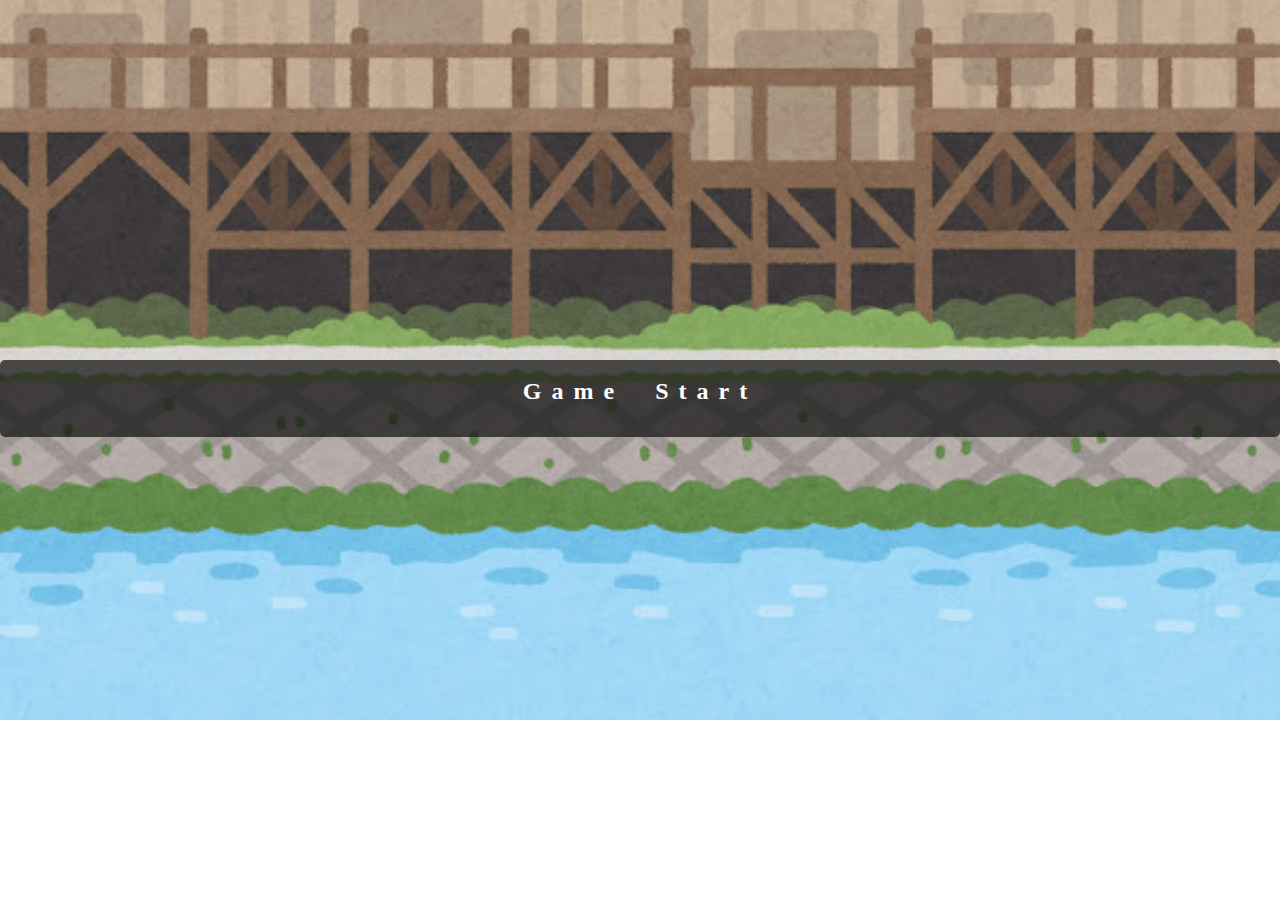
==== index.html @ 589ac058 "add game menu" ====
<!DOCTYPE html>
<html lang="en">
  <head>
    <meta charset="UTF-8" />
    <meta
      name="viewport"
      content="width=device-width, initial-scale=1.0, maximum-scale=1.0, user-scalable=0"
    />
    <meta http-equiv="X-UA-Compatible" content="ie=edge" />
    <title>JOJO Game</title>
    <link
      href="https://cdn.jsdelivr.net/npm/bootstrap@5.0.2/dist/css/bootstrap.min.css"
      rel="stylesheet"
      integrity="sha384-EVSTQN3/azprG1Anm3QDgpJLIm9Nao0Yz1ztcQTwFspd3yD65VohhpuuCOmLASjC"
      crossorigin="anonymous"
    />
    <link href="index.css" rel="stylesheet" />
  </head>

  <body onload="mainMenu()">
    <script
      src="https://cdnjs.cloudflare.com/ajax/libs/gsap/3.11.1/gsap.min.js"
      integrity="sha512-Mf/xUqfWvDIr+1B6zfnIDIiG7XHzyP/guXUWgV6PgaQoIFeXkJQR5XWh9fqAiCiRCpemabt3naV4jhDWVnuYDQ=="
      crossorigin="anonymous"
      referrerpolicy="no-referrer"
    ></script>
    <script
      src="https://cdn.jsdelivr.net/npm/@popperjs/core@2.9.2/dist/umd/popper.min.js"
      integrity="sha384-IQsoLXl5PILFhosVNubq5LC7Qb9DXgDA9i+tQ8Zj3iwWAwPtgFTxbJ8NT4GN1R8p"
      crossorigin="anonymous"
    ></script>
    <script
      src="https://cdn.jsdelivr.net/npm/bootstrap@5.0.2/dist/js/bootstrap.min.js"
      integrity="sha384-cVKIPhGWiC2Al4u+LWgxfKTRIcfu0JTxR+EQDz/bgldoEyl4H0zUF0QKbrJ0EcQF"
      crossorigin="anonymous"
    ></script>
    <script src="http://code.jquery.com/jquery-3.1.1.min.js"></script>

    <div id="menu">
      <div id="main">
        <a href="javascript:void(0)" class="button play">Game Start</a>
      </div>
    </div>
    <div class="canvas-wrap">
      <canvas class="cover-fit" id="myCanvas"></canvas>
    </div>
    <div id="game-over">
      <h2>You ran <span id="score"></span> meters!</h2>
      <a href="javascript:void(0)" class="button restart">Try again?</a>
    </div>
    <script>
      var myGamePiece;
      var myBackground;

      var gamecanvas = document.getElementById("myCanvas");
      // var bgwidth = gamecanvas.width;
      // var bgheight = gamecanvas.height;
      var dios = [];
      var sec = 30;
      var liveStars = [];
      var whratio = 16 / 9;
      var scaleratio = 1;
      var screenWidth = window.innerWidth;
      var screenHeight = window.innerHeight;
      var gamecanvasWidth = screenWidth;
      var gamecanvasHeight = screenHeight;
      var shift = 0;

      if (screenHeight > screenWidth) {
        gamecanvasHeight = screenWidth * (1 / whratio);
      } else {
        gamecanvasWidth = screenHeight * whratio;
      }
      if (gamecanvasWidth < screenWidth) {
        shift = screenWidth / 2 - gamecanvasWidth / 2;
      } else if (gamecanvasWidth > screenWidth) {
        gamecanvasWidth = screenWidth;
        gamecanvasHeight = screenWidth * (1 / whratio);
      }
      function startGame() {
        myGamePieceCheng = new component(
          75,
          75,
          "img/CH_cheng.png",
          gamecanvasWidth / 2,
          gamecanvasHeight - 100,
          "image",
          5,
          0
        );

        myBackground = new component(
          gamecanvasWidth,
          gamecanvasHeight,
          "img/bg.jpg",
          shift,
          0,
          "image",
          0,
          0
        );

        myGameTimer = new component(
          "35px",
          "Comic Sans MS",
          "red",
          shift,
          30,
          "text",
          0,
          0
        );

        myGameStar1 = new component(
          25,
          25,
          "img/icon_s.png",
          shift + 50,
          0,
          "image",
          0,
          0
        );
        liveStars.push(myGameStar1);
        myGameStar2 = new component(
          25,
          25,
          "img/icon_s.png",
          shift + 75,
          0,
          "image",
          0,
          0
        );
        liveStars.push(myGameStar2);
        myGameStar3 = new component(
          25,
          25,
          "img/icon_s.png",
          shift + 100,
          0,
          "image",
          0,
          0
        );
        liveStars.push(myGameStar3);

        myGameArea.start();
      }

      var myGameArea = {
        canvas: gamecanvas,
        start: function () {
          this.canvas.width = gamecanvasWidth;
          this.canvas.height = gamecanvasHeight;
          this.context = this.canvas.getContext("2d");
          window.addEventListener("click", function (e) {
            removeDio(e);
          });
          this.x = 0;
          this.y = 0;
          document.body.insertBefore(this.canvas, document.body.childNodes[0]);
          this.frameNo = 0;
          this.interval = setInterval(updateGameArea, 20);
        },
        clear: function () {
          this.context.clearRect(0, 0, this.canvas.width, this.canvas.height);
        },
        stop: function () {
          clearInterval(this.interval);
        },
      };

      function component(width, height, color, x, y, type, speedx, speedy) {
        this.type = type;
        if (type == "image") {
          this.image = new Image();
          this.image.src = color;
        }
        if (type == "text") {
          this.text = "" + sec;
        }
        if (type == "dio") {
          this.image = new Image();
          this.image.src = color;
        }

        this.width = width;
        this.height = height;
        this.speedX = speedx;
        this.speedY = speedy;
        this.x = x;
        this.y = y;
        this.click = false;
        this.update = function () {
          ctx = myGameArea.context;
          if (type == "image") {
            ctx.drawImage(this.image, this.x, this.y, this.width, this.height);
          } else if (this.type == "text") {
            ctx.font = this.width + " " + this.height;
            ctx.fillStyle = color;
            ctx.fillText(this.text, this.x, this.y);
          } else {
            ctx.fillStyle = color;
            ctx.fillRect(this.x, this.y, this.width, this.height);
          }
        };
        this.newPos = function () {
          ctx = myGameArea.context;
          if (this.x + 125 > gamecanvasWidth + shift) {
            this.speedX = -this.speedX;
            // ctx.translate((700 + this.width),0);
            // ctx.scale(-1,1);
          }
          if (this.x < shift) {
            this.speedX = -this.speedX;
          }

          this.x += this.speedX;
          this.y += this.speedY;
        };
      }

      function updateGameArea() {
        ctx = myGameArea.context;
        if (sec == 0 || liveStars.length == 0) {
          myGameArea.stop();
        }

        myGameArea.clear();
        myBackground.newPos();
        myBackground.update();
        myGamePieceCheng.newPos();
        myGamePieceCheng.update();
        myGameArea.frameNo += 1;
        if (everyinterval(50)) {
          sec--;
          if (sec < 10) {
            myGameTimer.text = "0" + sec;
          } else {
            myGameTimer.text = "" + sec;
          }
        }
        if (myGameArea.frameNo == 1 || everyinterval(70)) {
          while (dios.length < 2) {
            dropDio();
          }
        }
        for (i = 0; i < dios.length; i++) {
          if (collision(dios[i], myGamePieceCheng)) {
            liveStars.pop();
            dios.splice(i, 1);
            break;
          }
        }
        /*將超過畫面的dio消除至於此instead of Component*/
        /*-----------------------------------------------*/
        var temp = 100;
        for (i = 0; i < dios.length; i++) {
          if (dios[i].y > myGamePieceCheng.y + myGamePieceCheng.height / 2) {
            temp = i;
            break;
          }
        }
        dios.splice(temp, 1);
        /*-----------------------------------------------*/
        for (i = 0; i < dios.length; i++) {
          dios[i].newPos();
          dios[i].update();
        }
        for (i = 0; i < liveStars.length; i++) {
          liveStars[i].newPos();
          liveStars[i].update();
        }

        myGameTimer.update();
        // ctx.save();
        // ctx.fillStyle = "black";
        // ctx.globalAlpha = overlay.opacity;
        // ctx.fillRect(0, 0, gamecanvasWidth, gamecanvasHeight);
        // ctx.restore();
      }

      function dropDio() {
        //將dropDio的interval改成70
        //while (dios.length < 6) {
        var myGamePieceDio = new component(
          60,
          60,
          "img/CH_DIO.png",
          random(shift, shift + gamecanvasWidth - 125), //position of x coor
          50,
          "image",
          0,
          random(4, 5) //speed of falling
        );
        dios.push(myGamePieceDio);
        //}
      }

      function clearmove() {
        myGamePiece.image.src = "CH_DIO.png";
        myGamePiece.speedX = 0;
        myGamePiece.speedY = 0;
      }

      function random(min, max) {
        var num = Math.floor(Math.random() * (max - min)) + min;
        return num;
      }

      function everyinterval(n) {
        if ((myGameArea.frameNo / n) % 1 == 0) {
          return true;
        }
        return false;
      }
      function removeDio(e) {
        myGameArea.x = e.offsetX;
        myGameArea.y = e.offsetY;
        console.log(
          "offsetX: " + myGameArea.x + " " + "offsetY: " + myGameArea.y
        );
        // var removeIndex = 100;
        for (i = 0; i < dios.length; i++) {
          var myleft = dios[i].x;
          var myright = dios[i].x + dios[i].width;
          var mytop = dios[i].y;
          var mybottom = dios[i].y + dios[i].height;
          console.log("left: " + myleft + " right: " + myright);
          console.log("top: " + mytop + " bottom: " + mybottom);
          if (
            mybottom > myGameArea.y &&
            mytop < myGameArea.y &&
            myright > myGameArea.x &&
            myleft < myGameArea.x
          ) {
            dios[i].click = true;
          }
          if (dios[i].click) {
            console.log("true");
            // removeIndex = i;
            dios.splice(i, 1);
            break;
          } else {
            console.log("false");
          }
        }
      }
      function collision(dio, cheng) {
        var dioleft = dio.x;
        var dioright = dio.x + dio.width;
        var diotop = dio.y;
        var diobottom = dio.y + dio.height;
        var chengleft = cheng.x;
        var chengright = cheng.x + cheng.width;
        var chengtop = cheng.y;
        var chengbottom = cheng.y + cheng.height;
        if (
          chengbottom < diotop ||
          chengtop > diobottom ||
          chengright < dioleft ||
          chengleft > dioright
        ) {
          return false;
        } else {
          return true;
        }
      }
      function mainMenu() {
        menu = document.getElementById("menu");
        let root = document.documentElement; //選取root
        root.style.setProperty("--bgwidth", gamecanvasWidth);
        root.style.setProperty("--bgheight", gamecanvasHeight);
        root.style.setProperty("--shift", shift);
        main = document.getElementById("main");
        main.style.backgroundImage = "url('img/bg.jpg')";
        // menu.style.backgroundPosition = "0 0";
        main.style.display = "block";
        document.getElementById("menu").setAttribute("class", "main");
        // $("#main").show();
        // $("#menu").addClass("main");
      }
      function gameOver() {
        
      }
      $(".play").click(function () {
        $("#menu").hide();
        startGame();
      });
      $(".restart").click(function () {
        $("#game-over").hide();
        startGame();
      });
    </script>
  </body>
</html>
---- index.css ----
:root {
  --bgwidth: 640px;
  --bgheight: 360px;
  --shift: 0px;
}
body {
  margin: 0 auto;
  width: 100vw;
  height: 100vh;
  text-align: center;
}

#menu {
  /* display: none; */
  width: calc(var(--bgwidth) * 1px);
  height: calc(var(--bgheight) * 1px);
}
#menu.main {
  width: calc(var(--bgwidth) * 1px);
  height: calc(var(--bgheight) * 1px);
}
#main {
  background-size: cover;
  height: calc(var(--bgheight) * 1px);
  width: calc(var(--bgwidth) * 1px);
  position: absolute;
  top: var(--bgheight) / 2;
  left: calc(var(--shift) * 1px);
  text-decoration: none;
}
.button {
  display: block;
  width: var(--bgwidth);
  margin: 0 auto;
  height: 75px;
  line-height: 60px;
  text-decoration: none;
  font-family: cursive;
  font-weight: bold;
  font-size: x-large;
  letter-spacing: 10px;
  word-spacing: 15px;
  border: 1px solid hsla(0, 0%, 5%, 0);
  color: white;
  font-weight: bold;
  /* text-shadow: -1px -1px 0 #000, 1px -1px 0 #000, -1px 1px 0 #000,
    1px 1px 0 #000; */
  background-color: hsla(60, 2%, 8%, 0.485);
  background-image: -webkit-linear-gradient(
    bottom,
    hsla(60, 2%, 8%, 0.485) 0%,
    hsla(60, 2%, 8%, 0.485) 100%
  );
  background-image: linear-gradient(
    to bottom,
    hsla(60, 2%, 8%, 0.485) 0%,
    hsla(60, 2%, 8%, 0.485) 100%
  );
  border-radius: 5px;
  position: relative;
  top: calc(var(--bgheight) / 2 * 1px);
}
.button:hover {
  color: rgb(243, 220, 190);
  background-color: #5c595a65;
  background-image: -webkit-linear-gradient(
    bottom,
    #757575c6 0%,
    #757575c6 100%
  );
  background-image: linear-gradient(to bottom, #757575c6 0%, #757575c6 100%);
}
#game-over {
  display: none;
  text-align: center;
  padding-top: 92px;
  z-index: 1;
  width: 600px;
  height: 360px;
  position: absolute;
}

@keyframes move {
  0% {
    transform: translate(var(--x-position), var(--y-position));
  }
  100% {
    transform: translate(200%);
  }
}
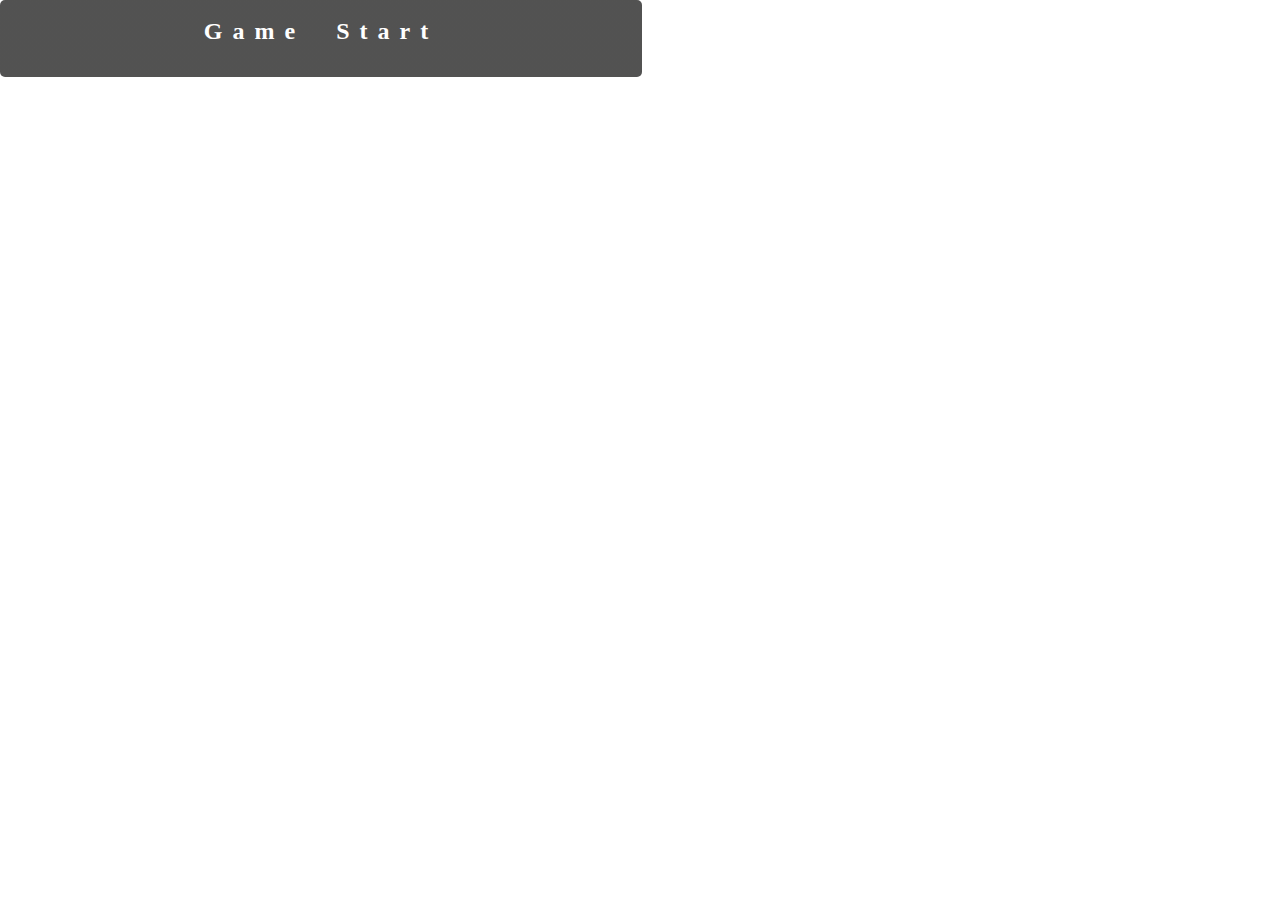
==== commit 2680c541: "add imge Loader" ====
--- a/index.html
+++ b/index.html
@@ -8,34 +8,14 @@
     />
     <meta http-equiv="X-UA-Compatible" content="ie=edge" />
     <title>JOJO Game</title>
-    <link
-      href="https://cdn.jsdelivr.net/npm/bootstrap@5.0.2/dist/css/bootstrap.min.css"
-      rel="stylesheet"
-      integrity="sha384-EVSTQN3/azprG1Anm3QDgpJLIm9Nao0Yz1ztcQTwFspd3yD65VohhpuuCOmLASjC"
-      crossorigin="anonymous"
-    />
     <link href="index.css" rel="stylesheet" />
+    <script
+      type="text/javascript"
+      src="http://code.jquery.com/jquery-3.1.1.min.js"
+    ></script>
   </head>
 
-  <body onload="mainMenu()">
-    <script
-      src="https://cdnjs.cloudflare.com/ajax/libs/gsap/3.11.1/gsap.min.js"
-      integrity="sha512-Mf/xUqfWvDIr+1B6zfnIDIiG7XHzyP/guXUWgV6PgaQoIFeXkJQR5XWh9fqAiCiRCpemabt3naV4jhDWVnuYDQ=="
-      crossorigin="anonymous"
-      referrerpolicy="no-referrer"
-    ></script>
-    <script
-      src="https://cdn.jsdelivr.net/npm/@popperjs/core@2.9.2/dist/umd/popper.min.js"
-      integrity="sha384-IQsoLXl5PILFhosVNubq5LC7Qb9DXgDA9i+tQ8Zj3iwWAwPtgFTxbJ8NT4GN1R8p"
-      crossorigin="anonymous"
-    ></script>
-    <script
-      src="https://cdn.jsdelivr.net/npm/bootstrap@5.0.2/dist/js/bootstrap.min.js"
-      integrity="sha384-cVKIPhGWiC2Al4u+LWgxfKTRIcfu0JTxR+EQDz/bgldoEyl4H0zUF0QKbrJ0EcQF"
-      crossorigin="anonymous"
-    ></script>
-    <script src="http://code.jquery.com/jquery-3.1.1.min.js"></script>
-
+  <body>
     <div id="menu">
       <div id="main">
         <a href="javascript:void(0)" class="button play">Game Start</a>
@@ -45,353 +25,14 @@
       <canvas class="cover-fit" id="myCanvas"></canvas>
     </div>
     <div id="game-over">
-      <h2>You ran <span id="score"></span> meters!</h2>
-      <a href="javascript:void(0)" class="button restart">Try again?</a>
+      <!-- <div id="end"> -->
+      <!-- <a href="javascript:void(0)" class="button leave">Leave</a>
+        <a href="javascript:void(0)" class="button restart">Try again?</a> -->
+      <p class="textGameOver">Game Over</p>
+      <button class="leave endbutton">Leave</button>
+      <button class="restart endbutton">Try again</button>
+      <!-- </div> -->
     </div>
-    <script>
-      var myGamePiece;
-      var myBackground;
-
-      var gamecanvas = document.getElementById("myCanvas");
-      // var bgwidth = gamecanvas.width;
-      // var bgheight = gamecanvas.height;
-      var dios = [];
-      var sec = 30;
-      var liveStars = [];
-      var whratio = 16 / 9;
-      var scaleratio = 1;
-      var screenWidth = window.innerWidth;
-      var screenHeight = window.innerHeight;
-      var gamecanvasWidth = screenWidth;
-      var gamecanvasHeight = screenHeight;
-      var shift = 0;
-
-      if (screenHeight > screenWidth) {
-        gamecanvasHeight = screenWidth * (1 / whratio);
-      } else {
-        gamecanvasWidth = screenHeight * whratio;
-      }
-      if (gamecanvasWidth < screenWidth) {
-        shift = screenWidth / 2 - gamecanvasWidth / 2;
-      } else if (gamecanvasWidth > screenWidth) {
-        gamecanvasWidth = screenWidth;
-        gamecanvasHeight = screenWidth * (1 / whratio);
-      }
-      function startGame() {
-        myGamePieceCheng = new component(
-          75,
-          75,
-          "img/CH_cheng.png",
-          gamecanvasWidth / 2,
-          gamecanvasHeight - 100,
-          "image",
-          5,
-          0
-        );
-
-        myBackground = new component(
-          gamecanvasWidth,
-          gamecanvasHeight,
-          "img/bg.jpg",
-          shift,
-          0,
-          "image",
-          0,
-          0
-        );
-
-        myGameTimer = new component(
-          "35px",
-          "Comic Sans MS",
-          "red",
-          shift,
-          30,
-          "text",
-          0,
-          0
-        );
-
-        myGameStar1 = new component(
-          25,
-          25,
-          "img/icon_s.png",
-          shift + 50,
-          0,
-          "image",
-          0,
-          0
-        );
-        liveStars.push(myGameStar1);
-        myGameStar2 = new component(
-          25,
-          25,
-          "img/icon_s.png",
-          shift + 75,
-          0,
-          "image",
-          0,
-          0
-        );
-        liveStars.push(myGameStar2);
-        myGameStar3 = new component(
-          25,
-          25,
-          "img/icon_s.png",
-          shift + 100,
-          0,
-          "image",
-          0,
-          0
-        );
-        liveStars.push(myGameStar3);
-
-        myGameArea.start();
-      }
-
-      var myGameArea = {
-        canvas: gamecanvas,
-        start: function () {
-          this.canvas.width = gamecanvasWidth;
-          this.canvas.height = gamecanvasHeight;
-          this.context = this.canvas.getContext("2d");
-          window.addEventListener("click", function (e) {
-            removeDio(e);
-          });
-          this.x = 0;
-          this.y = 0;
-          document.body.insertBefore(this.canvas, document.body.childNodes[0]);
-          this.frameNo = 0;
-          this.interval = setInterval(updateGameArea, 20);
-        },
-        clear: function () {
-          this.context.clearRect(0, 0, this.canvas.width, this.canvas.height);
-        },
-        stop: function () {
-          clearInterval(this.interval);
-        },
-      };
-
-      function component(width, height, color, x, y, type, speedx, speedy) {
-        this.type = type;
-        if (type == "image") {
-          this.image = new Image();
-          this.image.src = color;
-        }
-        if (type == "text") {
-          this.text = "" + sec;
-        }
-        if (type == "dio") {
-          this.image = new Image();
-          this.image.src = color;
-        }
-
-        this.width = width;
-        this.height = height;
-        this.speedX = speedx;
-        this.speedY = speedy;
-        this.x = x;
-        this.y = y;
-        this.click = false;
-        this.update = function () {
-          ctx = myGameArea.context;
-          if (type == "image") {
-            ctx.drawImage(this.image, this.x, this.y, this.width, this.height);
-          } else if (this.type == "text") {
-            ctx.font = this.width + " " + this.height;
-            ctx.fillStyle = color;
-            ctx.fillText(this.text, this.x, this.y);
-          } else {
-            ctx.fillStyle = color;
-            ctx.fillRect(this.x, this.y, this.width, this.height);
-          }
-        };
-        this.newPos = function () {
-          ctx = myGameArea.context;
-          if (this.x + 125 > gamecanvasWidth + shift) {
-            this.speedX = -this.speedX;
-            // ctx.translate((700 + this.width),0);
-            // ctx.scale(-1,1);
-          }
-          if (this.x < shift) {
-            this.speedX = -this.speedX;
-          }
-
-          this.x += this.speedX;
-          this.y += this.speedY;
-        };
-      }
-
-      function updateGameArea() {
-        ctx = myGameArea.context;
-        if (sec == 0 || liveStars.length == 0) {
-          myGameArea.stop();
-        }
-
-        myGameArea.clear();
-        myBackground.newPos();
-        myBackground.update();
-        myGamePieceCheng.newPos();
-        myGamePieceCheng.update();
-        myGameArea.frameNo += 1;
-        if (everyinterval(50)) {
-          sec--;
-          if (sec < 10) {
-            myGameTimer.text = "0" + sec;
-          } else {
-            myGameTimer.text = "" + sec;
-          }
-        }
-        if (myGameArea.frameNo == 1 || everyinterval(70)) {
-          while (dios.length < 2) {
-            dropDio();
-          }
-        }
-        for (i = 0; i < dios.length; i++) {
-          if (collision(dios[i], myGamePieceCheng)) {
-            liveStars.pop();
-            dios.splice(i, 1);
-            break;
-          }
-        }
-        /*將超過畫面的dio消除至於此instead of Component*/
-        /*-----------------------------------------------*/
-        var temp = 100;
-        for (i = 0; i < dios.length; i++) {
-          if (dios[i].y > myGamePieceCheng.y + myGamePieceCheng.height / 2) {
-            temp = i;
-            break;
-          }
-        }
-        dios.splice(temp, 1);
-        /*-----------------------------------------------*/
-        for (i = 0; i < dios.length; i++) {
-          dios[i].newPos();
-          dios[i].update();
-        }
-        for (i = 0; i < liveStars.length; i++) {
-          liveStars[i].newPos();
-          liveStars[i].update();
-        }
-
-        myGameTimer.update();
-        // ctx.save();
-        // ctx.fillStyle = "black";
-        // ctx.globalAlpha = overlay.opacity;
-        // ctx.fillRect(0, 0, gamecanvasWidth, gamecanvasHeight);
-        // ctx.restore();
-      }
-
-      function dropDio() {
-        //將dropDio的interval改成70
-        //while (dios.length < 6) {
-        var myGamePieceDio = new component(
-          60,
-          60,
-          "img/CH_DIO.png",
-          random(shift, shift + gamecanvasWidth - 125), //position of x coor
-          50,
-          "image",
-          0,
-          random(4, 5) //speed of falling
-        );
-        dios.push(myGamePieceDio);
-        //}
-      }
-
-      function clearmove() {
-        myGamePiece.image.src = "CH_DIO.png";
-        myGamePiece.speedX = 0;
-        myGamePiece.speedY = 0;
-      }
-
-      function random(min, max) {
-        var num = Math.floor(Math.random() * (max - min)) + min;
-        return num;
-      }
-
-      function everyinterval(n) {
-        if ((myGameArea.frameNo / n) % 1 == 0) {
-          return true;
-        }
-        return false;
-      }
-      function removeDio(e) {
-        myGameArea.x = e.offsetX;
-        myGameArea.y = e.offsetY;
-        console.log(
-          "offsetX: " + myGameArea.x + " " + "offsetY: " + myGameArea.y
-        );
-        // var removeIndex = 100;
-        for (i = 0; i < dios.length; i++) {
-          var myleft = dios[i].x;
-          var myright = dios[i].x + dios[i].width;
-          var mytop = dios[i].y;
-          var mybottom = dios[i].y + dios[i].height;
-          console.log("left: " + myleft + " right: " + myright);
-          console.log("top: " + mytop + " bottom: " + mybottom);
-          if (
-            mybottom > myGameArea.y &&
-            mytop < myGameArea.y &&
-            myright > myGameArea.x &&
-            myleft < myGameArea.x
-          ) {
-            dios[i].click = true;
-          }
-          if (dios[i].click) {
-            console.log("true");
-            // removeIndex = i;
-            dios.splice(i, 1);
-            break;
-          } else {
-            console.log("false");
-          }
-        }
-      }
-      function collision(dio, cheng) {
-        var dioleft = dio.x;
-        var dioright = dio.x + dio.width;
-        var diotop = dio.y;
-        var diobottom = dio.y + dio.height;
-        var chengleft = cheng.x;
-        var chengright = cheng.x + cheng.width;
-        var chengtop = cheng.y;
-        var chengbottom = cheng.y + cheng.height;
-        if (
-          chengbottom < diotop ||
-          chengtop > diobottom ||
-          chengright < dioleft ||
-          chengleft > dioright
-        ) {
-          return false;
-        } else {
-          return true;
-        }
-      }
-      function mainMenu() {
-        menu = document.getElementById("menu");
-        let root = document.documentElement; //選取root
-        root.style.setProperty("--bgwidth", gamecanvasWidth);
-        root.style.setProperty("--bgheight", gamecanvasHeight);
-        root.style.setProperty("--shift", shift);
-        main = document.getElementById("main");
-        main.style.backgroundImage = "url('img/bg.jpg')";
-        // menu.style.backgroundPosition = "0 0";
-        main.style.display = "block";
-        document.getElementById("menu").setAttribute("class", "main");
-        // $("#main").show();
-        // $("#menu").addClass("main");
-      }
-      function gameOver() {
-        
-      }
-      $(".play").click(function () {
-        $("#menu").hide();
-        startGame();
-      });
-      $(".restart").click(function () {
-        $("#game-over").hide();
-        startGame();
-      });
-    </script>
   </body>
+  <script type="text/javascript" src="game.js"></script>
 </html>
--- a/index.css
+++ b/index.css
@@ -2,6 +2,7 @@
   --bgwidth: 640px;
   --bgheight: 360px;
   --shift: 0px;
+  --display: none;
 }
 body {
   margin: 0 auto;
@@ -43,8 +44,6 @@
   border: 1px solid hsla(0, 0%, 5%, 0);
   color: white;
   font-weight: bold;
-  /* text-shadow: -1px -1px 0 #000, 1px -1px 0 #000, -1px 1px 0 #000,
-    1px 1px 0 #000; */
   background-color: hsla(60, 2%, 8%, 0.485);
   background-image: -webkit-linear-gradient(
     bottom,
@@ -72,14 +71,43 @@
 }
 #game-over {
   display: none;
-  text-align: center;
-  padding-top: 92px;
+  width: calc(var(--bgwidth) * 1px);
+  height: calc(var(--bgheight) * 1px);
   z-index: 1;
-  width: 600px;
-  height: 360px;
   position: absolute;
+  top: 0;
+  left: calc(var(--shift) * 1px);
 }
-
+.endbutton {
+  background-color: rgb(247, 203, 24);
+  color: black;
+  font-size: 25px;
+  font-family: cursive;
+  border-radius: 5px;
+  border: none;
+  margin-left: 5px;
+}
+.endbutton:hover {
+  background-color: rgb(247, 162, 24);
+  color: rgb(255, 255, 255);
+  font-size: 25px;
+  font-family: cursive;
+  border-radius: 5px;
+  border: none;
+  margin-left: 5px;
+}
+.textGameOver {
+  color: rgb(255, 255, 255);
+  font-family: cursive;
+  font-weight: bold;
+  font-size: x-large;
+  letter-spacing: 10px;
+  word-spacing: 15px;
+  background-color: hsla(60, 2%, 8%, 0.667);
+  position: relative;
+  top: calc(var(--bgheight) / 2 * 1px);
+  height: 45px;
+}
 @keyframes move {
   0% {
     transform: translate(var(--x-position), var(--y-position));
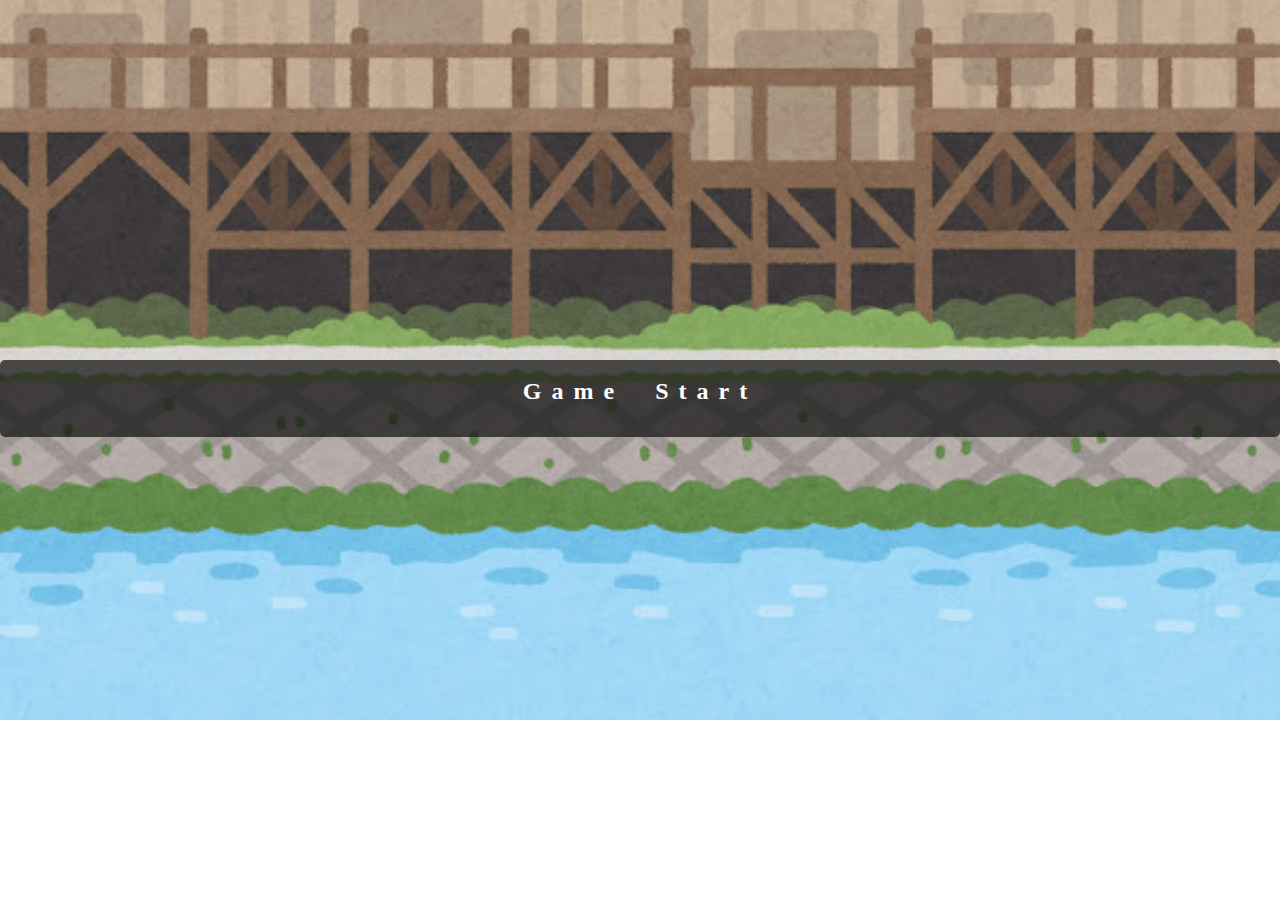
==== commit 61a01b86: "check some message by downloadAll" ====
--- a/index.html
+++ b/index.html
@@ -15,7 +15,7 @@
     ></script>
   </head>
 
-  <body>
+  <body onload="main()">
     <div id="menu">
       <div id="main">
         <a href="javascript:void(0)" class="button play">Game Start</a>
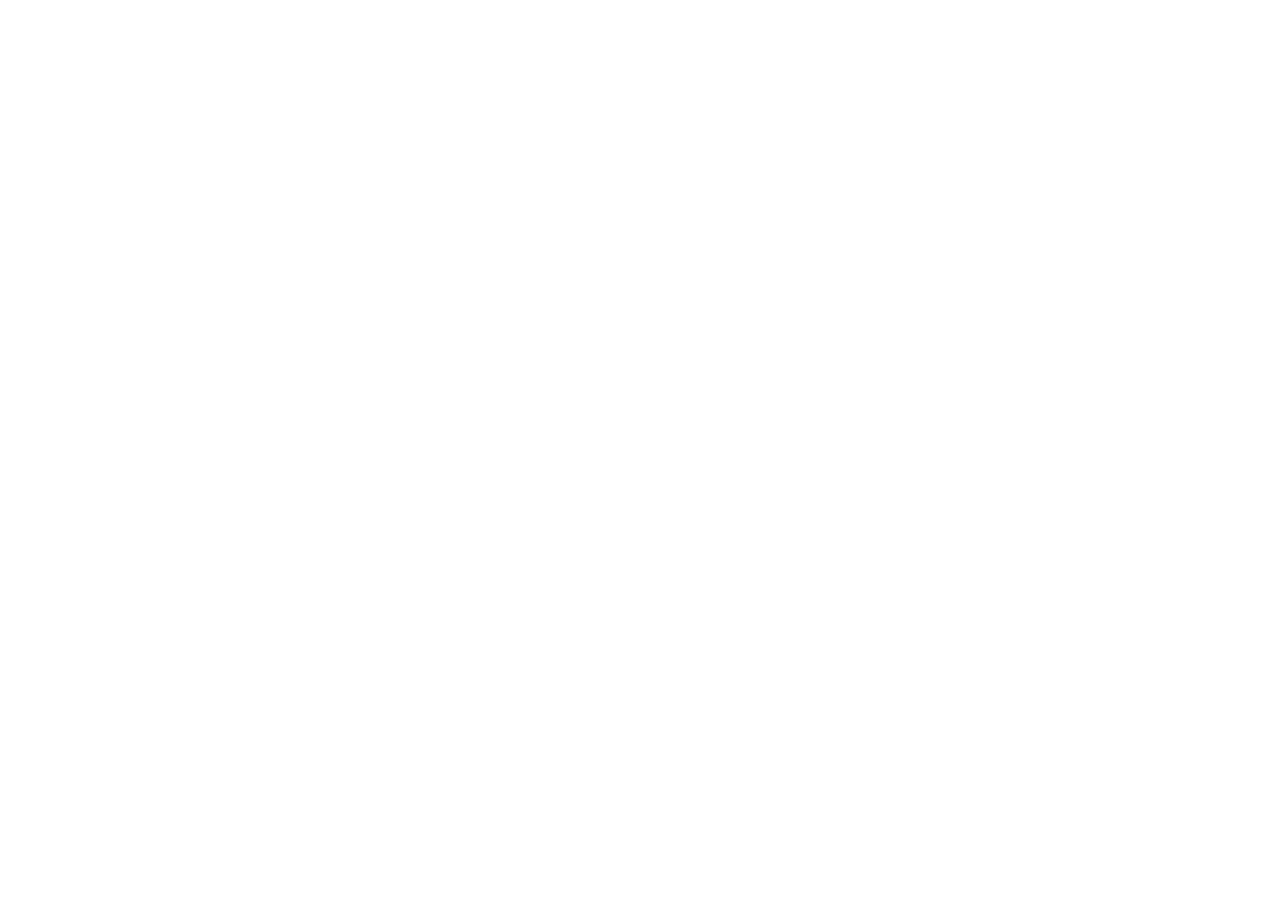
==== commit 52495e62: "try to pull so I push" ====
--- a/index.html
+++ b/index.html
@@ -8,31 +8,237 @@
     />
     <meta http-equiv="X-UA-Compatible" content="ie=edge" />
     <title>JOJO Game</title>
+    <link
+      href="https://cdn.jsdelivr.net/npm/bootstrap@5.0.2/dist/css/bootstrap.min.css"
+      rel="stylesheet"
+      integrity="sha384-EVSTQN3/azprG1Anm3QDgpJLIm9Nao0Yz1ztcQTwFspd3yD65VohhpuuCOmLASjC"
+      crossorigin="anonymous"
+    />
     <link href="index.css" rel="stylesheet" />
+  </head>
+
+  <body onload="startGame()">
     <script
-      type="text/javascript"
-      src="http://code.jquery.com/jquery-3.1.1.min.js"
+      src="https://cdn.jsdelivr.net/npm/@popperjs/core@2.9.2/dist/umd/popper.min.js"
+      integrity="sha384-IQsoLXl5PILFhosVNubq5LC7Qb9DXgDA9i+tQ8Zj3iwWAwPtgFTxbJ8NT4GN1R8p"
+      crossorigin="anonymous"
     ></script>
-  </head>
-
-  <body onload="main()">
-    <div id="menu">
-      <div id="main">
-        <a href="javascript:void(0)" class="button play">Game Start</a>
+    <script
+      src="https://cdn.jsdelivr.net/npm/bootstrap@5.0.2/dist/js/bootstrap.min.js"
+      integrity="sha384-cVKIPhGWiC2Al4u+LWgxfKTRIcfu0JTxR+EQDz/bgldoEyl4H0zUF0QKbrJ0EcQF"
+      crossorigin="anonymous"
+    ></script>
+
+    <div class="ratio ratio-4x3">
+      <div class="canvas-wrap">
+        <canvas
+          class="cover-fit"
+          id="myCanvas"
+          width="100%"
+          height="100%"
+        ></canvas>
       </div>
     </div>
-    <div class="canvas-wrap">
-      <canvas class="cover-fit" id="myCanvas"></canvas>
-    </div>
-    <div id="game-over">
-      <!-- <div id="end"> -->
-      <!-- <a href="javascript:void(0)" class="button leave">Leave</a>
-        <a href="javascript:void(0)" class="button restart">Try again?</a> -->
-      <p class="textGameOver">Game Over</p>
-      <button class="leave endbutton">Leave</button>
-      <button class="restart endbutton">Try again</button>
-      <!-- </div> -->
-    </div>
+    <script>
+      var myGamePiece;
+      var myBackground;
+
+      var gamecanvas = document.getElementById("myCanvas");
+      var bgwidth = gamecanvas.width;
+      var bgheight = gamecanvas.height;
+      var dios = [];
+      var sec = 30;
+
+      function startGame() {
+        myGamePieceCheng = new component(
+          125,
+          125,
+          "img/CH_cheng.png",
+          200,
+          400,
+          "image",
+          10,
+          0
+        );
+
+        myBackground = new component(
+          800,
+          600,
+          "img/bg.jpg",
+          0,
+          0,
+          "image",
+          0,
+          0
+        );
+
+        myGameTimer = new component(
+          "45px",
+          "Comic Sans MS",
+          "red",
+          5,
+          150,
+          "text",
+          0,
+          0
+        );
+        myGameArea.start();
+      }
+
+      var myGameArea = {
+        canvas: gamecanvas,
+        start: function () {
+          this.canvas.width = 800;
+          this.canvas.height = 600;
+          this.context = this.canvas.getContext("2d");
+          document.body.insertBefore(this.canvas, document.body.childNodes[0]);
+          this.frameNo = 0;
+          this.interval = setInterval(updateGameArea, 20);
+        },
+        clear: function () {
+          this.context.clearRect(0, 0, this.canvas.width, this.canvas.height);
+        },
+        stop: function () {
+          clearInterval(this.interval);
+        },
+      };
+
+      function component(width, height, color, x, y, type, speedx, speedy) {
+        this.type = type;
+        if (type == "image") {
+          this.image = new Image();
+          this.image.src = color;
+        }
+        if (type == "text") {
+          this.text = "" + sec;
+        }
+
+        this.width = width;
+        this.height = height;
+        this.speedX = speedx;
+        this.speedY = speedy;
+        this.x = x;
+        this.y = y;
+        this.update = function () {
+          ctx = myGameArea.context;
+          if (type == "image") {
+            ctx.drawImage(this.image, this.x, this.y, this.width, this.height);
+          } else if (this.type == "text") {
+            ctx.font = this.width + " " + this.height;
+            ctx.fillStyle = color;
+            ctx.fillText(this.text, this.x, this.y);
+          } else {
+            ctx.fillStyle = color;
+            ctx.fillRect(this.x, this.y, this.width, this.height);
+          }
+        };
+        this.newPos = function () {
+          ctx = myGameArea.context;
+          if (this.x + 125 > 800) {
+            this.speedX = -this.speedX;
+            // ctx.translate((700 + this.width),0);
+            // ctx.scale(-1,1);
+          }
+          if (this.x < 0) {
+            this.speedX = -this.speedX;
+          }
+
+          this.x += this.speedX;
+          this.y += this.speedY;
+        };
+      }
+
+      function testing_click(){
+        return function(){
+          console.log("element clicked!!!")
+        };
+      }
+
+      function updateGameArea() {
+
+        ctx = myGameArea.context;
+        if (sec == 0) {
+          myGameArea.stop();
+        }
+
+        myGameArea.clear();
+        myBackground.newPos();
+        myBackground.update();
+        myGamePieceCheng.newPos();
+        myGamePieceCheng.update();
+
+        myGameArea.frameNo += 1;
+        if (everyinterval(50)) {
+          sec--;
+          if (sec < 10) {
+            myGameTimer.text = "0" + sec;
+          } else {
+            myGameTimer.text = "" + sec;
+          }
+        }
+        if (myGameArea.frameNo == 1 || everyinterval(70)) {
+          while(dios.length < 5){
+            dropDio();
+          }
+        }
+        for(i = 0; i < dios.length; i++){
+          dios[i].addEventListener("click", testing_click)
+        }
+        /*將超過畫面的dio消除至於此instead of Component*/
+        /*-----------------------------------------------*/
+        for(i = 0; i < dios.length; i++){
+          if(dios[i].y > 500){
+            dios.splice(i, 1);
+          }
+        }
+        
+        //myGamePieceDio.setAttribute("onclick", myGamePieceDio.remove())
+        
+        /*-----------------------------------------------*/
+        for (i = 0; i < dios.length; i++) { 
+          dios[i].newPos();
+          dios[i].update();
+        }
+
+        myGameTimer.update();
+      }
+
+      function dropDio() {
+        //將dropDio的interval改成70
+        //while (dios.length < 6) {
+        var myGamePieceDio = new component(
+          125,
+          125,
+          "img/CH_DIO.png",
+          random(0, 700),  //position of x coor
+          50,
+          "image",
+          0,
+          random(4, 8)   //speed of falling
+        );
+        //myGamePieceDio.onclick = function(){alert('blah')};
+        //myGamePieceDio.addEventListener("onclick", function(){alert("umm")});
+        dios.push(myGamePieceDio);
+        //}
+      }
+
+      function clearmove() {
+        myGamePiece.image.src = "CH_DIO.png";
+        myGamePiece.speedX = 0;
+        myGamePiece.speedY = 0;
+      }
+
+      function random(min, max) {
+        var num = Math.floor(Math.random() * (max - min)) + min;
+        return num;
+      }
+
+      function everyinterval(n) { 
+        if ((myGameArea.frameNo / n) % 1 == 0) {
+          return true;
+        }
+        return false;
+      }
+    </script>
   </body>
-  <script type="text/javascript" src="game.js"></script>
 </html>
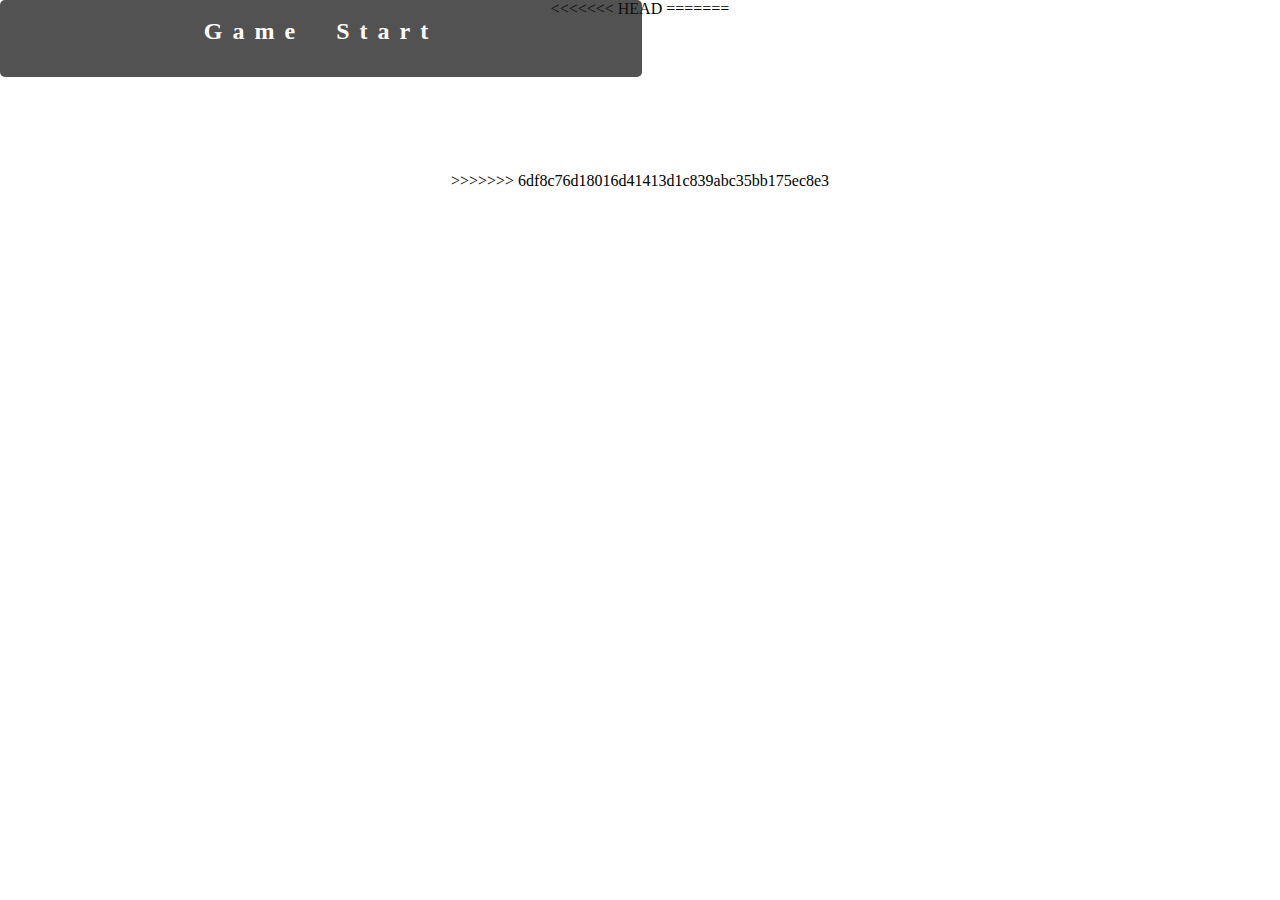
==== commit 0a9f5344: "Merge branch 'devTestCanva' of https://github.com/xuanlin228/web-game into devTestCanva" ====
--- a/index.html
+++ b/index.html
@@ -8,37 +8,20 @@
     />
     <meta http-equiv="X-UA-Compatible" content="ie=edge" />
     <title>JOJO Game</title>
-    <link
-      href="https://cdn.jsdelivr.net/npm/bootstrap@5.0.2/dist/css/bootstrap.min.css"
-      rel="stylesheet"
-      integrity="sha384-EVSTQN3/azprG1Anm3QDgpJLIm9Nao0Yz1ztcQTwFspd3yD65VohhpuuCOmLASjC"
-      crossorigin="anonymous"
-    />
     <link href="index.css" rel="stylesheet" />
+    <script
+      type="text/javascript"
+      src="http://code.jquery.com/jquery-3.1.1.min.js"
+    ></script>
   </head>
 
-  <body onload="startGame()">
-    <script
-      src="https://cdn.jsdelivr.net/npm/@popperjs/core@2.9.2/dist/umd/popper.min.js"
-      integrity="sha384-IQsoLXl5PILFhosVNubq5LC7Qb9DXgDA9i+tQ8Zj3iwWAwPtgFTxbJ8NT4GN1R8p"
-      crossorigin="anonymous"
-    ></script>
-    <script
-      src="https://cdn.jsdelivr.net/npm/bootstrap@5.0.2/dist/js/bootstrap.min.js"
-      integrity="sha384-cVKIPhGWiC2Al4u+LWgxfKTRIcfu0JTxR+EQDz/bgldoEyl4H0zUF0QKbrJ0EcQF"
-      crossorigin="anonymous"
-    ></script>
-
-    <div class="ratio ratio-4x3">
-      <div class="canvas-wrap">
-        <canvas
-          class="cover-fit"
-          id="myCanvas"
-          width="100%"
-          height="100%"
-        ></canvas>
+  <body onload="main()">
+    <div id="menu">
+      <div id="main">
+        <a href="javascript:void(0)" class="button play">Game Start</a>
       </div>
     </div>
+<<<<<<< HEAD
     <script>
       var myGamePiece;
       var myBackground;
@@ -240,5 +223,20 @@
         return false;
       }
     </script>
+=======
+    <div class="canvas-wrap">
+      <canvas class="cover-fit" id="myCanvas"></canvas>
+    </div>
+    <div id="game-over">
+      <!-- <div id="end"> -->
+      <!-- <a href="javascript:void(0)" class="button leave">Leave</a>
+        <a href="javascript:void(0)" class="button restart">Try again?</a> -->
+      <p class="textGameOver">Game Over</p>
+      <button class="leave endbutton">Leave</button>
+      <button class="restart endbutton">Try again</button>
+      <!-- </div> -->
+    </div>
+>>>>>>> 6df8c76d18016d41413d1c839abc35bb175ec8e3
   </body>
+  <script type="text/javascript" src="game.js"></script>
 </html>
